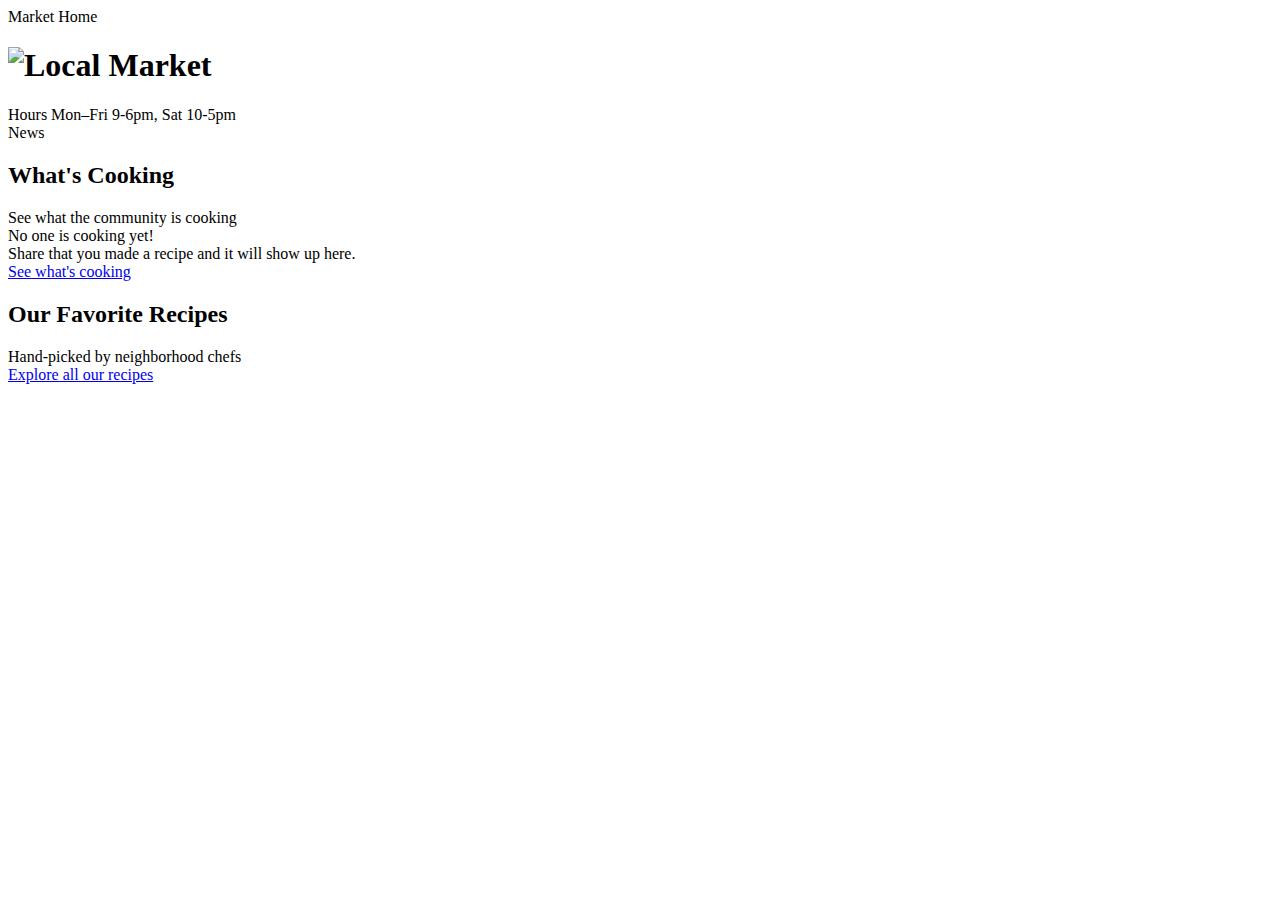
==== index.html @ 31ea76fb "//jQuery hide() Method , {.hide()} //El metodo hide() nos permite ocultar algun elemento." ====
<!DOCTYPE html>
<html lang="en">
  
  <head>
    <meta charset="utf-8">
    <title>Local Market - Your Neighborhood Grocer</title>
    <meta name="description" content="Get the latest news, checkout hand-picked recipes, and share with other locals.">
    <meta name="viewport" content="user-scalable=no, initial-scale=1, maximum-scale=1, minimum-scale=1" />
    <link rel="shortcut icon" type="image/png" href="favicon.png?123" sizes="16x16 32x32 64x64">

    <link rel="apple-touch-icon" sizes="120x120" href="apple-touch-icon-precomposed.png">
    <link rel="stylesheet" href="css/styles.css">
  </head>

  <body>

    <div class="page home">

      <!-- Inicia navbar -->
      <nav class="black">
        
        <div class="nav-group">
          
          <a class="nav-item js-back" id="hide" href="#">
            <span class="icon-arrow-left-alt"></span>
          </a>

          <a class="nav-item js-menu" href="#"><span class="icon-menu"></span></a>
          
        </div>

        <div class="title-page">
          Market
          <span class="subtext-page">Home</span>
        </div>

        <div class="nav-group right"></div>

      </nav>
      <!-- Termina navbar -->

      <div class="content-scrollable">
        <div class="bg-image home">
          <h1 class="title-home">
            <img src="img/app/logo-local.svg" alt="Local Market"/>
          </h1>
          <span class="hours"><span class="title-callout">Hours</span>
            Mon–Fri 9-6pm, Sat 10-5pm</span>
          <span class="arrow"></span>
        </div>

        <div class="callout-news">
          <span class="title-callout">News</span>
          <p></p>
          <!-- AQUI VA LA LISTA DE NOTICIAS -->
        </div>

        <h2 class="list-title">What's Cooking</h2>
        <div class="list-subtitle">See what the community is cooking</div>
        <div class="list-activities">

          <!-- AQUI VA LA LISTA DE ACTIVIDADES -->

          <div class="wrapper-message">
            <div class="title-message">No one is cooking yet!</div>
            <div class="subtitle-message">Share that you made a recipe and it will show up here.</div>
          </div>

        </div>
        <a href="#" class="btn-primary">See what's cooking</a>

        <h2 class="list-title">Our Favorite Recipes</h2>
        <div class="list-subtitle">Hand-picked by neighborhood chefs</div>
        <div class="list-recipes">
              
          <!-- AQUI SE TIENE QUE VER LA LISTA DE RECETAS -->

        </div>

        <a href="#" class="btn-primary">Explore all our recipes</a>
      </div>

    </div>

    <!--JS FILES-->
    <script type="text/javascript" src="https://ajax.googleapis.com/ajax/libs/jquery/3.1.1/jquery.min.js"></script>
    <script type="text/javascript" src="https://cdnjs.cloudflare.com/ajax/libs/underscore.js/1.8.3/underscore-min.js"></script>
    <script type="text/javascript" src="data/recipes.js"></script>
    <script type="text/javascript" src="js/script-index.js"></script> 

  </body>

</html>
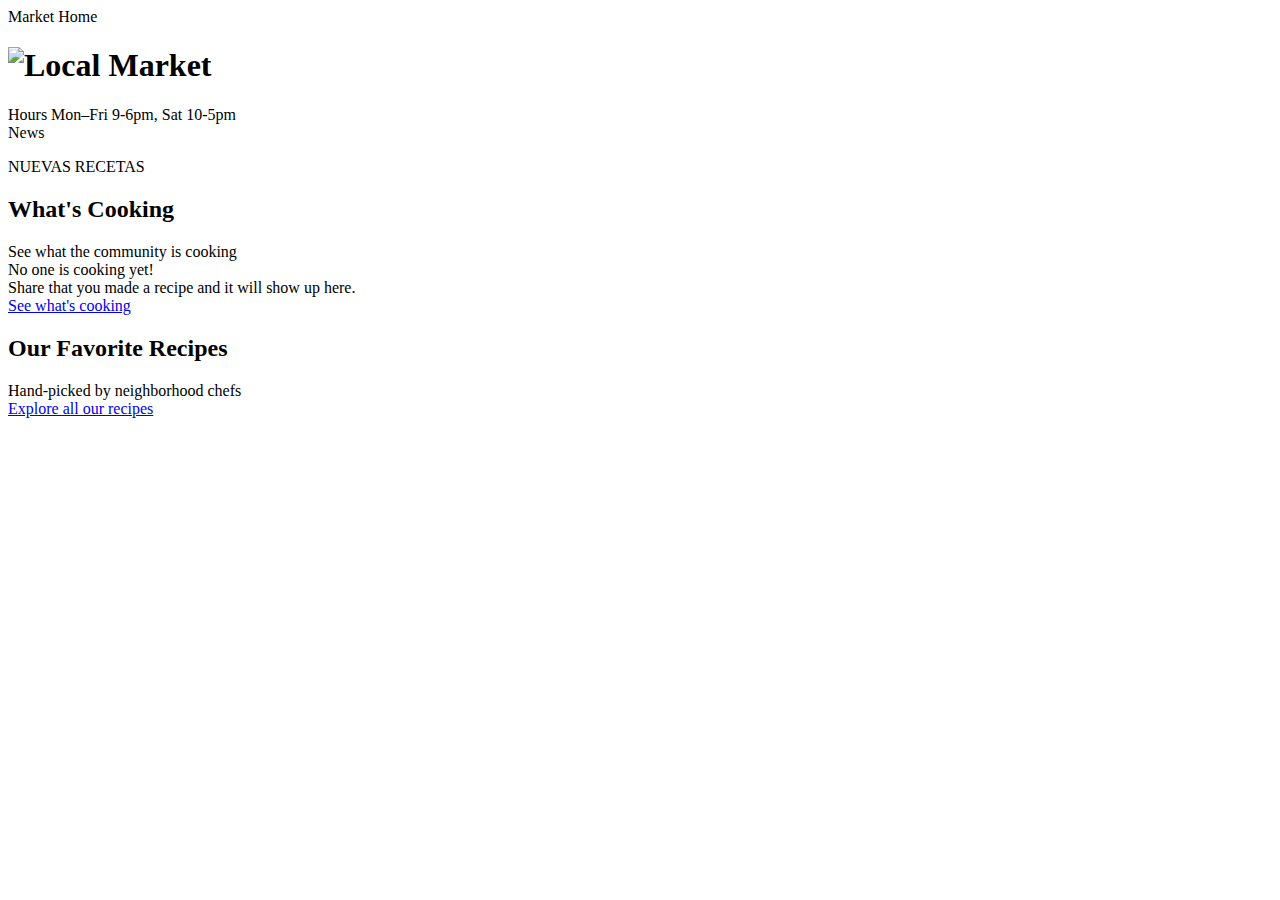
==== commit c3980d22: "//append(); se encarga de añadir nuevos elementos. un #recetas dentro de un <p> , agregando el metod" ====
--- a/index.html
+++ b/index.html
@@ -51,7 +51,7 @@
 
         <div class="callout-news">
           <span class="title-callout">News</span>
-          <p></p>
+          <p id="recetas"><!--AQUI VA NUEVAS RECETAS--></p>
           <!-- AQUI VA LA LISTA DE NOTICIAS -->
         </div>
 
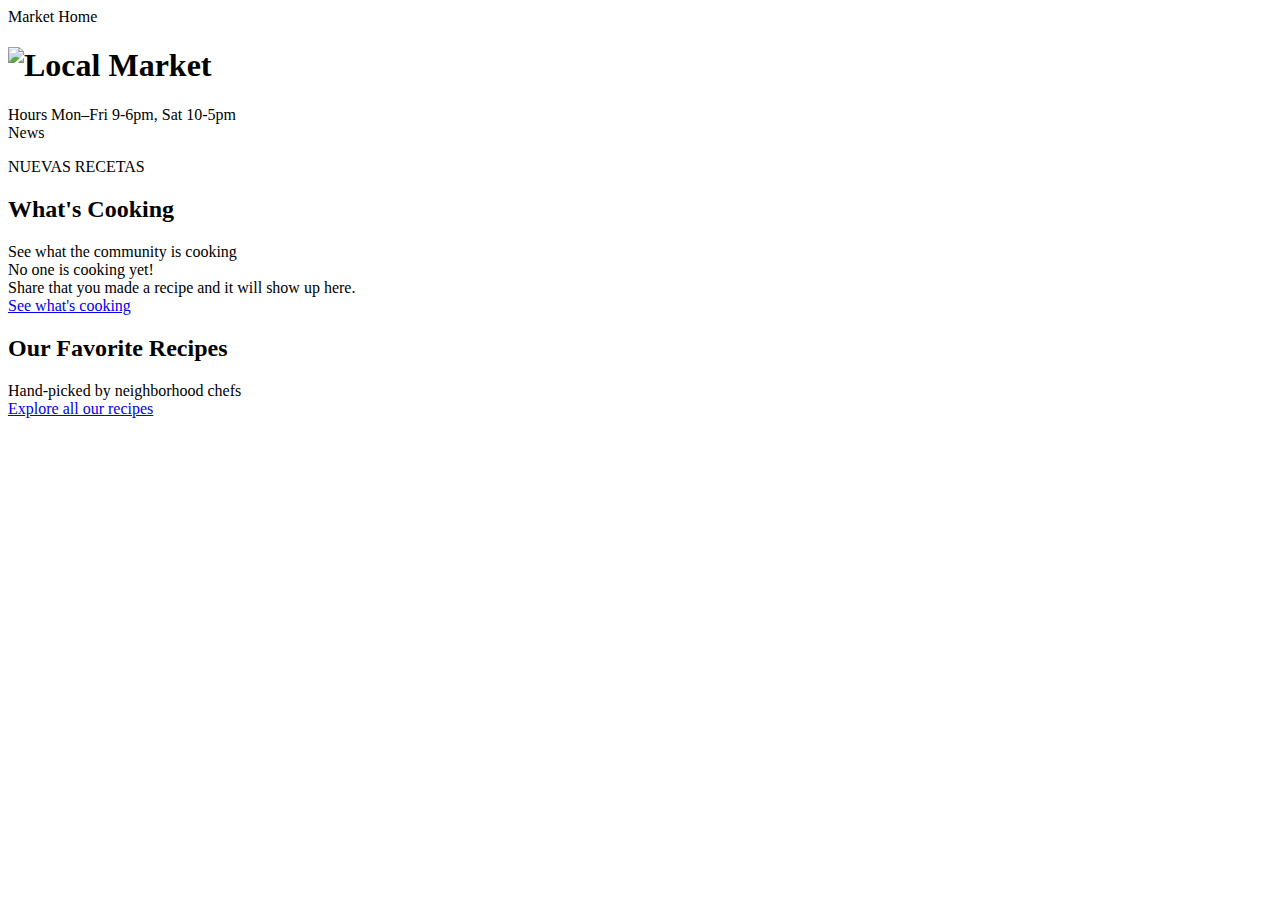
==== commit a96c0cb3: "forEach recorre el arreglo , y si es != 0" ====
--- a/index.html
+++ b/index.html
@@ -87,6 +87,7 @@
     <script type="text/javascript" src="https://cdnjs.cloudflare.com/ajax/libs/underscore.js/1.8.3/underscore-min.js"></script>
     <script type="text/javascript" src="data/recipes.js"></script>
     <script type="text/javascript" src="js/script-index.js"></script> 
+    <script type="text/javascript" src="data/activities.js"></script>
 
   </body>
 
